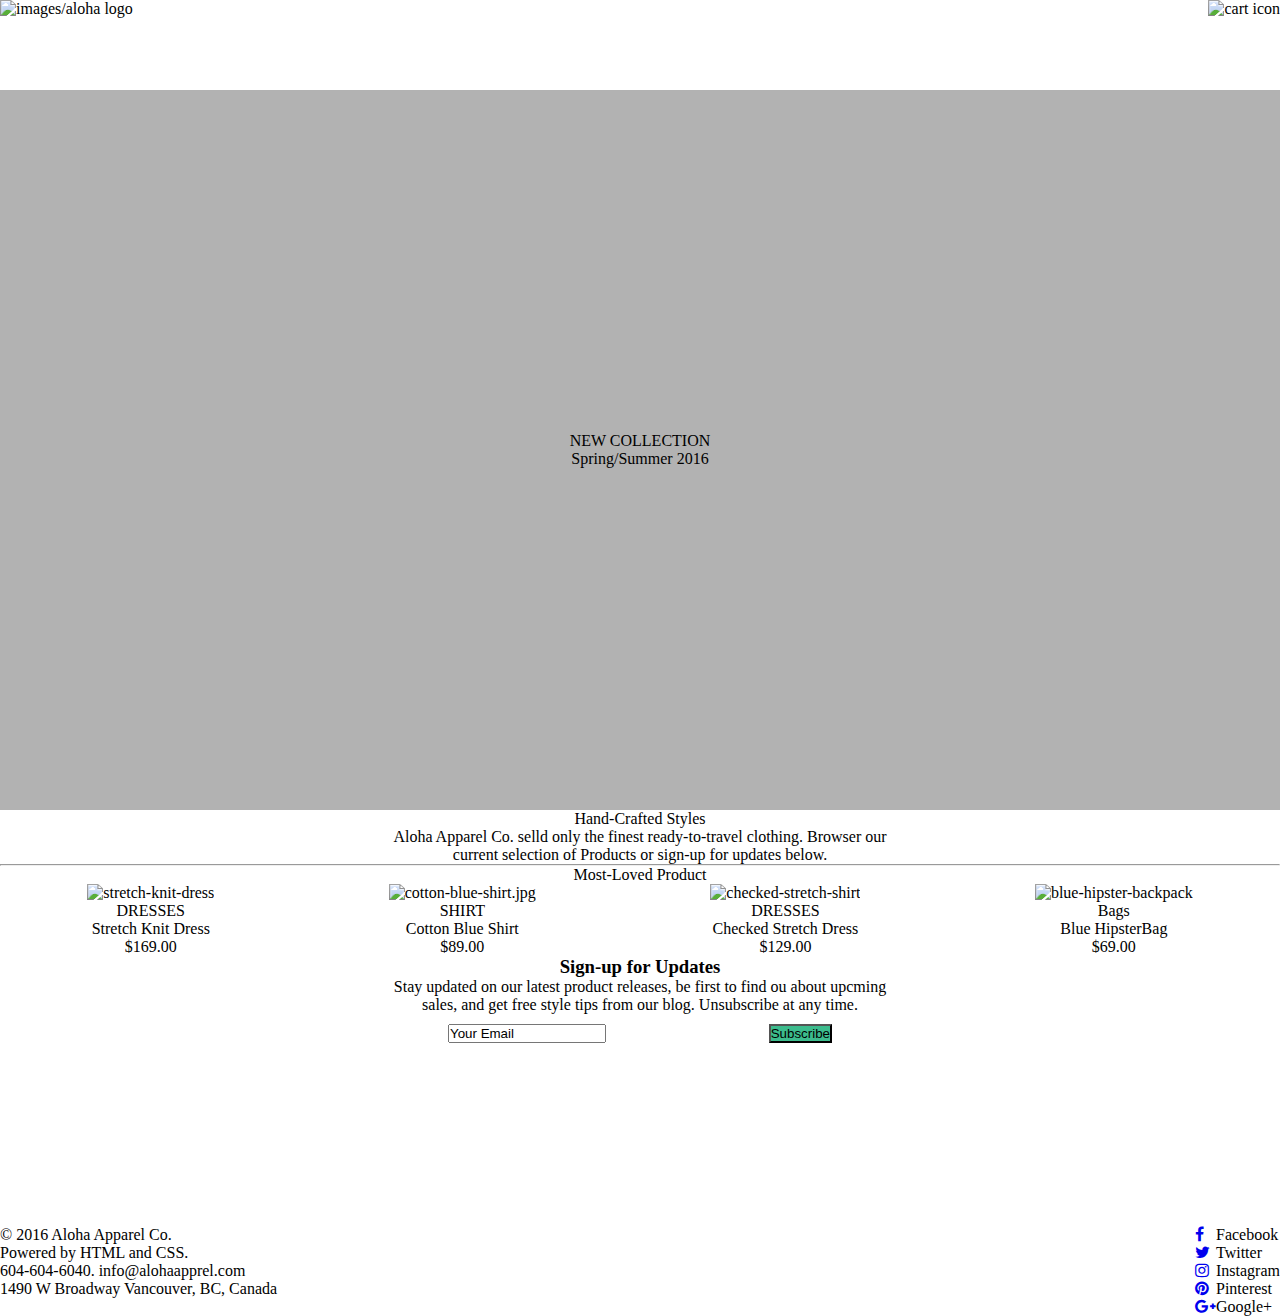
==== index.html @ 3df968f3 "update html and css" ====
<!DOCTYPE html>
<html>
<head>
<meta charset="utf-8">
<link type="text/css" rel="stylesheet" href="stylesheet.css"/>

<link rel="stylesheet" href="https://cdnjs.cloudflare.com/ajax/libs/font-awesome/4.7.0/css/font-awesome.min.css">


<head>
  <titile> </title>
</head>

<body>
  <section class="container flex dir-col">

    <!-- Logo and the cart-->
    <section>
     <div class="logo flex just-cont-between">
       <img src="images/aloha-logo.svg" alt="images/aloha logo">
       <img src="images/cart-icon.svg" alt="cart icon">
     </div>
   </section>

   <!-- Background, foreground image and text-->
   <section class="banner-image flex just-cont-cent dir-col">
    <div>
        <div class=" text-center flex dir-col just-cont-cent">
        <p> NEW COLLECTION </p>
      <p> Spring/Summer 2016 </p>
     </div>
   </div>
 </section>

<!-- About the company-->

    <section>
    <div class="text-center">
      <p> Hand-Crafted Styles </p>
      <p>
        Aloha Apparel Co. selld only the finest ready-to-travel clothing. Browser our <p> current selection of Products or sign-up for updates below.</p>
      </p>
    </div>

    <hr>
    </section>


<!-- Products-->

   <section class="flex dir-col">
      <p class="text-center"> Most-Loved Product </p>
      <div class="text-center flex dir-row just-cont-around">
          <div >
            <img src="images/stretch-knit-dress.jpg" alt="stretch-knit-dress">
            <p> DRESSES </p>
            <p> Stretch Knit Dress </p>
            <p> $169.00 <p>
          </div>


          <div>
            <img src="images/cotton-blue-shirt.jpg" alt="cotton-blue-shirt.jpg">
            <p> SHIRT </p>
            <p> Cotton Blue Shirt</p>
            <p> $89.00 <p>
          </div>


          <div>
            <img src="images/checked-stretch-dress.jpg" alt="checked-stretch-shirt">
            <p> DRESSES </p>
            <p> Checked Stretch Dress </p>
            <p> $129.00 <p>
          </div>


          <div>
            <img src="images/blue-hipster-backpack.jpg" alt="blue-hipster-backpack">
            <p> Bags </p>
            <p> Blue HipsterBag </p>
            <p> $69.00 <p>
          </div>
      </div>
    </section>

<!-- Sign up for updates -->

    <section class="flex just-cont-cent dir-col signup-img">
      <div class="signup-img">
      <div class="text-center">
        <h3> Sign-up for Updates </h3>
        <p>
          Stay updated on our latest product releases, be first to find ou about upcming <p>sales, and get free style tips from our blog. Unsubscribe at any time.</p>
        </p>
      </div>

      <form class="flex just-cont-between">
        <input type="text" name="mail" value="Your Email" class="emailtext">
        <input type="submit" value="Subscribe" class="buttom">
      </form>

    </div>
    </section>

      <!-- Address and social media -->

    <section class="flex dir-row just-cont-between">

      <div>
        <p> © 2016 Aloha Apparel Co. </p>
        <p>Powered by HTML and CSS.</p>
        <p>604-604-6040. info@alohaapprel.com</p>
        <p>1490 W Broadway Vancouver, BC, Canada</p>
      </div>

      <div class="flex flex-end">
        <div>
          <p>
            <a href="https://www.facebook.com/"><i class="fa fa-facebook"></i></a>
          </p>

          <p>
            <a href="https://twitter.com/?lang=en"><i class="fa fa-twitter"></i></a>
          </p>

          <p>
            <a href="https://www.instagram.com/"><i class="fa fa-instagram"></i></a>
          </p>

          <p>
            <a href="https://www.pinterest.com/"><i class="fa fa-pinterest"></i></a>
          </p>

          <p>
            <a href="https://plus.google.com/explore"><i class="fa fa-google-plus"></i></a>
          </p>
        </div>

        <div>
              <p>Facebook</p>
              <p>Twitter</p>
              <p>Instagram</p>
              <p>Pinterest</p>
              <p>Google+</p>
        </div>
      </div>

      </section>
    </section>

</body>
</html>
---- stylesheet.css ----
*{margin: 0;
  padding: 0;}

.flex {display: flex;}
.just-cont-cent {justify-content: center;}
.just-cont-between {justify-content: space-between;}
.dir-col {flex-direction: column;}
.dir-row {flex-direction: row;}
.flex-wrap {flex-wrap: wrap;}
.just-cont-around {justify-content: space-around;}
.flex-end {justify-content: flex-end;}

.banner-image {
             background-image: linear-gradient( rgba(0,0,0,0.3),rgba(0,0,0,0.3)), url("images/banner-girl.png"),url( "images/flower-bkgd.jpg");
             height: 80vh;
             background-position: bottom center;
             background-size: contain 20vh cover;
             background-repeat: no-repeat;
}

.logo {height: 10vh;}
.text-center {text-align: center;}

.signup-img {
 background: url("images/wave-bkgd.jpg") center bottom no-repeat;
 /*background-size: cover;*/
 height: 30vh;
}


form {width:30%;
     border-radius: 10px;
     background-color:white;
     padding: 10px;
     margin: auto;}

.emailtext {width: 40%;}

.buttom { background-color: #3CBC8D;}

@font-face {font-family: PlayfairDisplay-Bold;
           src: url(PlayfairDisplay-Bold.otf);}

@font-face {font-family: PlayfairDisplay-BoldItalic;
           src: url(PlayfairDisplay-BoldItalic.otf);}

@font-face {font-family: PlayfairDisplay-Italic;
           src: url(PlayfairDisplay-talic.otf);}

@font-face {font-family: PlayfairDisplay-Regular;
           src: url(PlayfairDisplay-Regular.otf);}

@font-face {font-family: Raleway-Light;
           src: url(Raleway-Light.ttf);}

@font-face {font-family: Raleway-LightItalic;
           src: url(Raleway-LightItalic.ttf);}

@font-face {font-family: Raleway-Medium;
           src: url(Raleway-Medium.ttf);}

@font-face {font-family: Raleway-MediumItalic;
           src: url(Raleway-MEdiumITalic.ttf);}
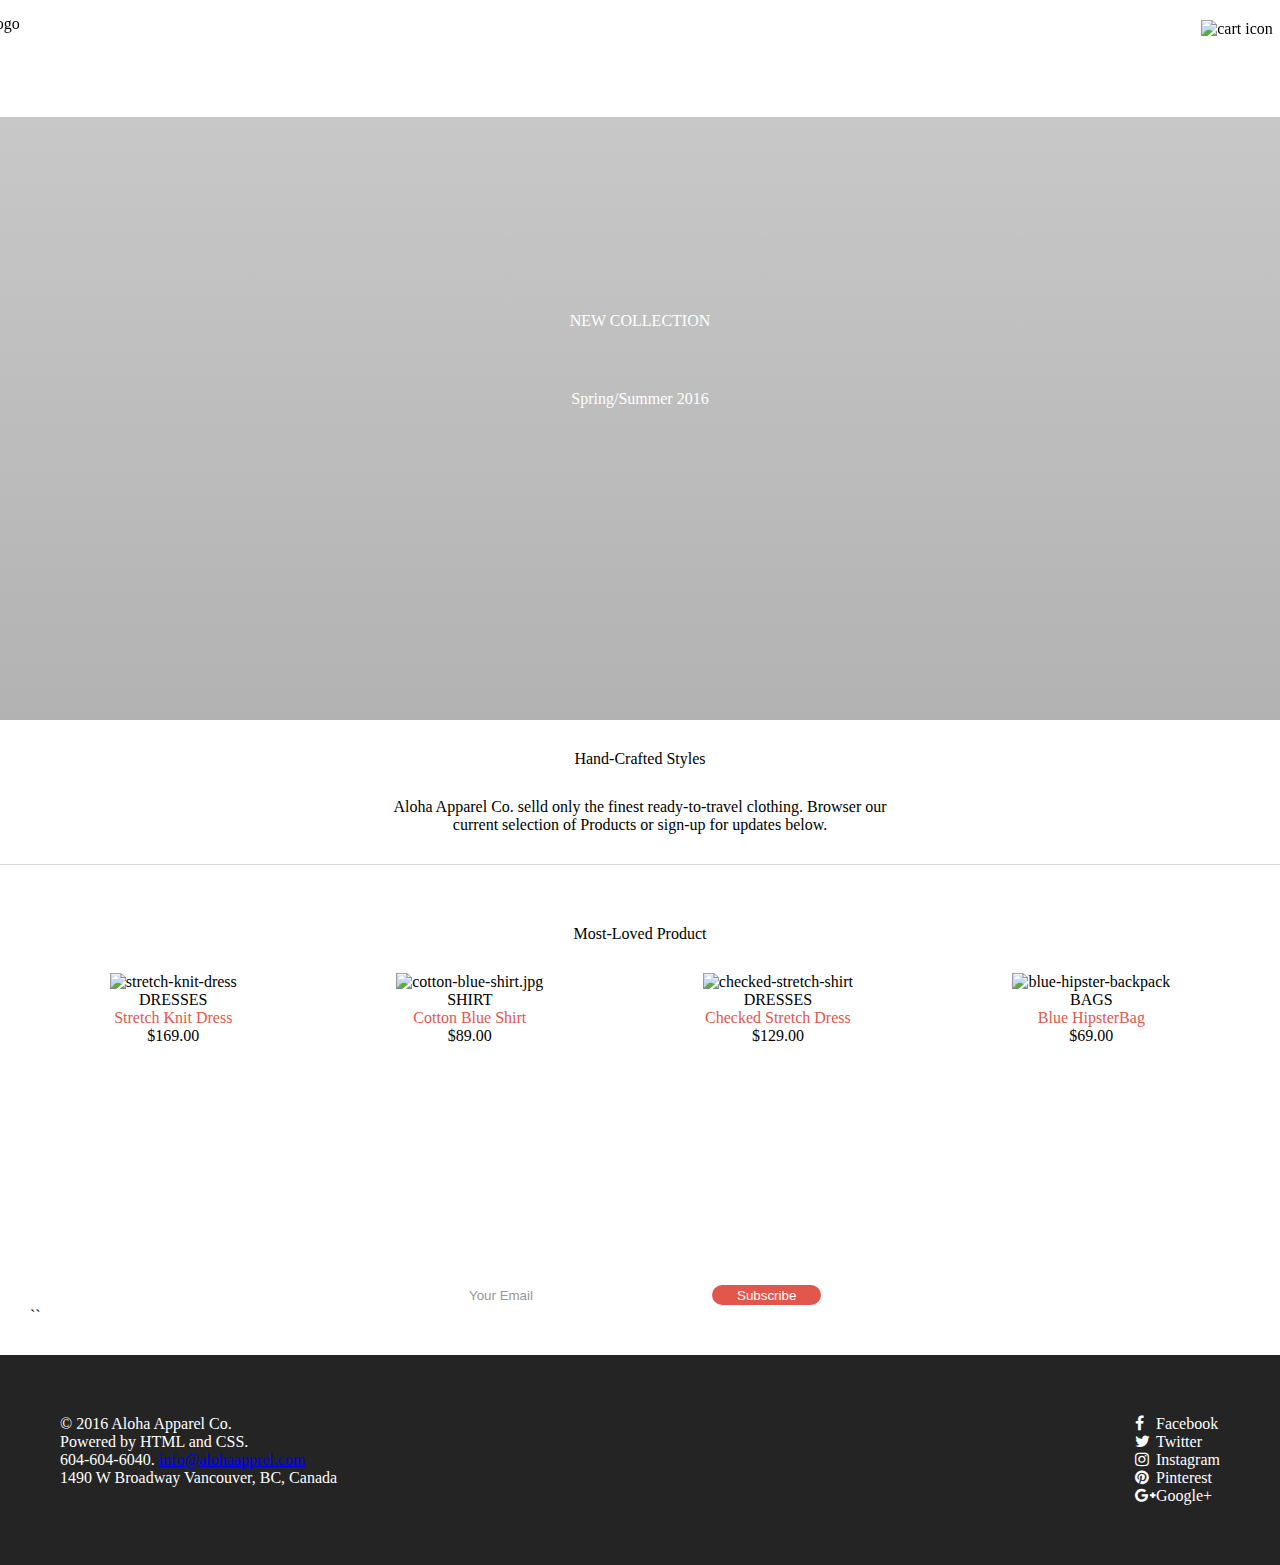
==== commit f17cdaa6: "adding to the branch on 18th April 2017" ====
--- a/index.html
+++ b/index.html
@@ -17,44 +17,45 @@
     <!-- Logo and the cart-->
     <section>
      <div class="logo flex just-cont-between">
-       <img src="images/aloha-logo.svg" alt="images/aloha logo">
-       <img src="images/cart-icon.svg" alt="cart icon">
+       <img src="images/aloha-logo.svg" alt="images/aloha logo" class="aloha-logo">
+       <img src="images/cart-icon.svg" alt="cart icon" class="cart-logo">
      </div>
    </section>
 
    <!-- Background, foreground image and text-->
-   <section class="banner-image flex just-cont-cent dir-col">
+   <section class="banner-image flex just-cont-cent dir-col text-white">
     <div>
         <div class=" text-center flex dir-col just-cont-cent">
-        <p> NEW COLLECTION </p>
-      <p> Spring/Summer 2016 </p>
+        <p class="padding"> NEW COLLECTION </p>
+      <p class="padding"> Spring/Summer 2016 </p>
      </div>
    </div>
  </section>
 
 <!-- About the company-->
 
-    <section>
+    <section class="padding">
     <div class="text-center">
-      <p> Hand-Crafted Styles </p>
+      <p class="bottom-padding"> Hand-Crafted Styles </p>
       <p>
         Aloha Apparel Co. selld only the finest ready-to-travel clothing. Browser our <p> current selection of Products or sign-up for updates below.</p>
       </p>
     </div>
-
-    <hr>
     </section>
 
 
 <!-- Products-->
 
-   <section class="flex dir-col">
-      <p class="text-center"> Most-Loved Product </p>
+   <section class="flex dir-col padding border-top">
+
+      <p class="text-center padding"> Most-Loved Product </p>
+
       <div class="text-center flex dir-row just-cont-around">
+
           <div >
             <img src="images/stretch-knit-dress.jpg" alt="stretch-knit-dress">
             <p> DRESSES </p>
-            <p> Stretch Knit Dress </p>
+            <p class="text-orange"> Stretch Knit Dress </p>
             <p> $169.00 <p>
           </div>
 
@@ -62,7 +63,7 @@
           <div>
             <img src="images/cotton-blue-shirt.jpg" alt="cotton-blue-shirt.jpg">
             <p> SHIRT </p>
-            <p> Cotton Blue Shirt</p>
+            <p class="text-orange"> Cotton Blue Shirt</p>
             <p> $89.00 <p>
           </div>
 
@@ -70,51 +71,52 @@
           <div>
             <img src="images/checked-stretch-dress.jpg" alt="checked-stretch-shirt">
             <p> DRESSES </p>
-            <p> Checked Stretch Dress </p>
+            <p class="text-orange"> Checked Stretch Dress </p>
             <p> $129.00 <p>
           </div>
 
 
           <div>
             <img src="images/blue-hipster-backpack.jpg" alt="blue-hipster-backpack">
-            <p> Bags </p>
-            <p> Blue HipsterBag </p>
+            <p> BAGS </p>
+            <p class="text-orange"> Blue HipsterBag </p>
             <p> $69.00 <p>
           </div>
+
       </div>
     </section>
 
 <!-- Sign up for updates -->
 
-    <section class="flex just-cont-cent dir-col signup-img">
-      <div class="signup-img">
-      <div class="text-center">
-        <h3> Sign-up for Updates </h3>
+    <section class="flex just-cont-cent dir-col signup-img text-whith">
+      <div class="signup-img padding">
+      <div class="text-center padding text-white">
+        <h3 class="padding"> Sign-up for Updates </h3>
         <p>
           Stay updated on our latest product releases, be first to find ou about upcming <p>sales, and get free style tips from our blog. Unsubscribe at any time.</p>
         </p>
       </div>
 
       <form class="flex just-cont-between">
-        <input type="text" name="mail" value="Your Email" class="emailtext">
-        <input type="submit" value="Subscribe" class="buttom">
-      </form>
+        <input type="text" name="mail" value="Your Email" class="emailfield">
+        <input type="submit" value="Subscribe" class="button">
+      </form>``
 
     </div>
     </section>
 
       <!-- Address and social media -->
 
-    <section class="flex dir-row just-cont-between">
+    <section class=" footer flex dir-row just-cont-between padding text-white">
 
-      <div>
+      <div class="padding text-white">
         <p> © 2016 Aloha Apparel Co. </p>
         <p>Powered by HTML and CSS.</p>
-        <p>604-604-6040. info@alohaapprel.com</p>
+        <p>604-604-6040. <a href="info@alohaapprel.com">info@alohaapprel.com</a></p>
         <p>1490 W Broadway Vancouver, BC, Canada</p>
       </div>
 
-      <div class="flex flex-end">
+      <div class="flex flex-end padding">
         <div>
           <p>
             <a href="https://www.facebook.com/"><i class="fa fa-facebook"></i></a>
--- a/stylesheet.css
+++ b/stylesheet.css
@@ -1,4 +1,6 @@
-*{margin: 0;
+*{
+  box-sizing: border-box;
+  margin: 0;
   padding: 0;}
 
 .flex {display: flex;}
@@ -10,54 +12,95 @@
 .just-cont-around {justify-content: space-around;}
 .flex-end {justify-content: flex-end;}
 
+.logo {position: fixed;
+        background-color: white;
+        width: 100%;}
+
 .banner-image {
-             background-image: linear-gradient( rgba(0,0,0,0.3),rgba(0,0,0,0.3)), url("images/banner-girl.png"),url( "images/flower-bkgd.jpg");
-             height: 80vh;
-             background-position: bottom center;
-             background-size: contain 20vh cover;
-             background-repeat: no-repeat;
-}
+               background-image: linear-gradient( rgba(0,0,0,0.2),rgba(0,0,0,0.3)), url("images/banner-girl.png"),url( "images/flower-bkgd.jpg");
+               height: 80vh;
+               background-position: center, bottom, center;
+               background-size: contain, 40vh, cover;
+               background-repeat: no-repeat;}
 
-.logo {height: 10vh;}
+.border-top {border-top: 1px solid #d7d7d7;}
+
+.logo {
+        height: 13vh;}
+
+.aloha-logo { position: relative;
+              right: 10%;
+              padding: 15px;}
+
+.cart-logo { position: relative;
+            left: 1%;
+            padding: 20px; }
+
 .text-center {text-align: center;}
 
+.text-orange {color: #e2574c;}
+
 .signup-img {
- background: url("images/wave-bkgd.jpg") center bottom no-repeat;
- /*background-size: cover;*/
- height: 30vh;
-}
+            /*background-image: linear-gradient(rgba(0,0,0,0.5));*/
+            background: url("images/wave-bkgd.jpg");
+            background-position: bottom, center;
+            background-repeat: no-repeat;
+            background-size: cover;}
+
+form {width: 30%;
+     border-radius: 50px;
+     background-color:white;
+     padding: 2px;
+     margin: auto;}
 
 
-form {width:30%;
-     border-radius: 10px;
-     background-color:white;
-     padding: 10px;
-     margin: auto;}
+.emailfield {
+              padding-left: 10px;
+              color: #969696;
+              width: 70%;
+              border-style: none;
+              height: 20px;
+              border-radius: 50px;}
 
-.emailtext {width: 40%;}
+.button {
+          color: white;
+          background-color: #e2574c;
+          height: 20px;
+          width: 20px;
+          border-radius: 50px;
+          border-style: none;
+          flex-grow: 1;}
 
-.buttom { background-color: #3CBC8D;}
+.padding{ padding: 30px;}
 
-@font-face {font-family: PlayfairDisplay-Bold;
-           src: url(PlayfairDisplay-Bold.otf);}
+.footer {background: #242424;}
 
-@font-face {font-family: PlayfairDisplay-BoldItalic;
-           src: url(PlayfairDisplay-BoldItalic.otf);}
+.text-white {color: white;}
 
-@font-face {font-family: PlayfairDisplay-Italic;
-           src: url(PlayfairDisplay-talic.otf);}
+.fa {color: white;}
 
-@font-face {font-family: PlayfairDisplay-Regular;
-           src: url(PlayfairDisplay-Regular.otf);}
+.bottom-padding{padding-bottom: 30px;}
 
-@font-face {font-family: Raleway-Light;
-           src: url(Raleway-Light.ttf);}
+@font-face {font-family: "PlayfairDisplay-Bold";
+           src: url("PlayfairDisplay-Bold.otf");}
 
-@font-face {font-family: Raleway-LightItalic;
-           src: url(Raleway-LightItalic.ttf);}
+@font-face {font-family: "PlayfairDisplay-BoldItalic";
+           src: url("PlayfairDisplay-BoldItalic.otf");}
 
-@font-face {font-family: Raleway-Medium;
-           src: url(Raleway-Medium.ttf);}
+@font-face {font-family: "PlayfairDisplay-Italic";
+           src: url("PlayfairDisplay-talic.otf");}
 
-@font-face {font-family: Raleway-MediumItalic;
-           src: url(Raleway-MEdiumITalic.ttf);}
+@font-face {font-family: "PlayfairDisplay-Regular";
+           src: url("PlayfairDisplay-Regular.otf");}
+
+@font-face {font-family: "Raleway-Light";
+           src: url("Raleway-Light.ttf");}
+
+@font-face {font-family: "Raleway-LightItalic";
+           src: url("Raleway-LightItalic.ttf");}
+
+@font-face {font-family: "Raleway-Medium";
+           src: url("Raleway-Medium.ttf");}
+
+@font-face {font-family: "Raleway-MediumItalic";
+           src: url("Raleway-MEdiumITalic.ttf");}
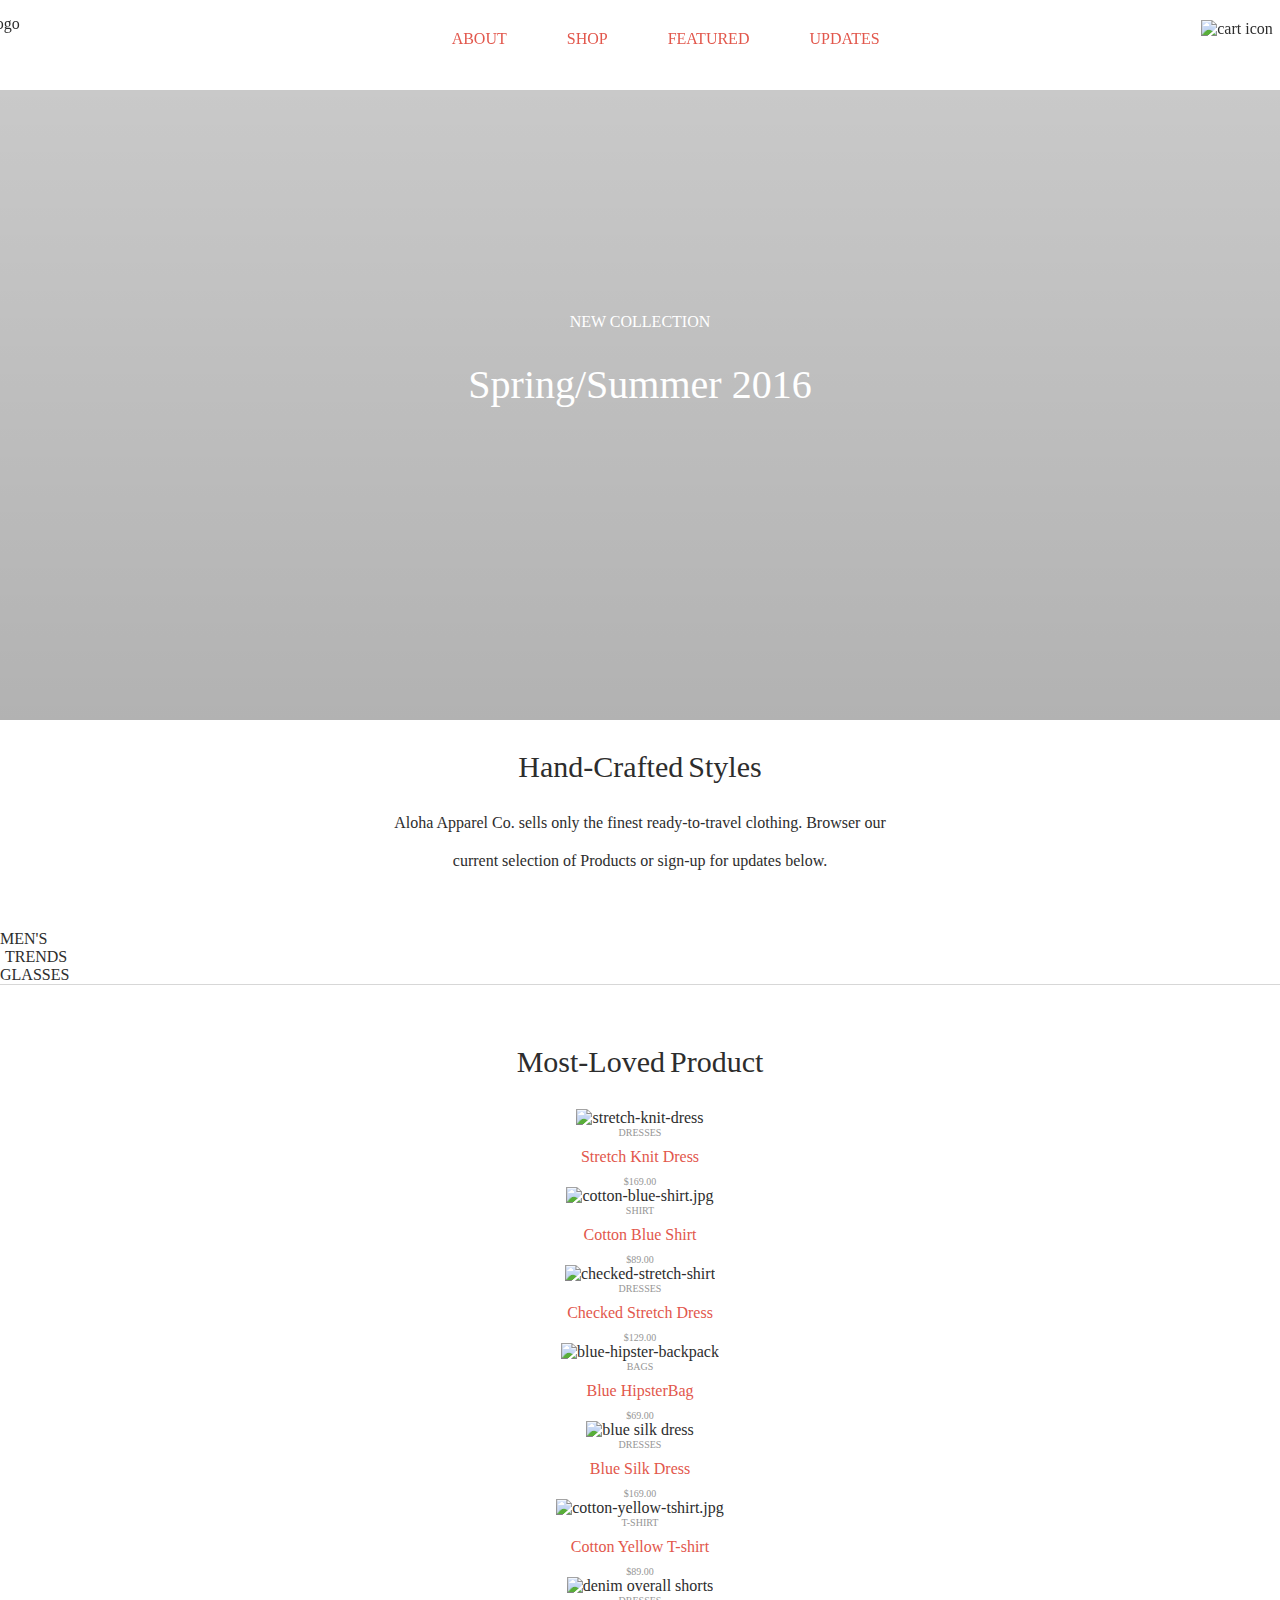
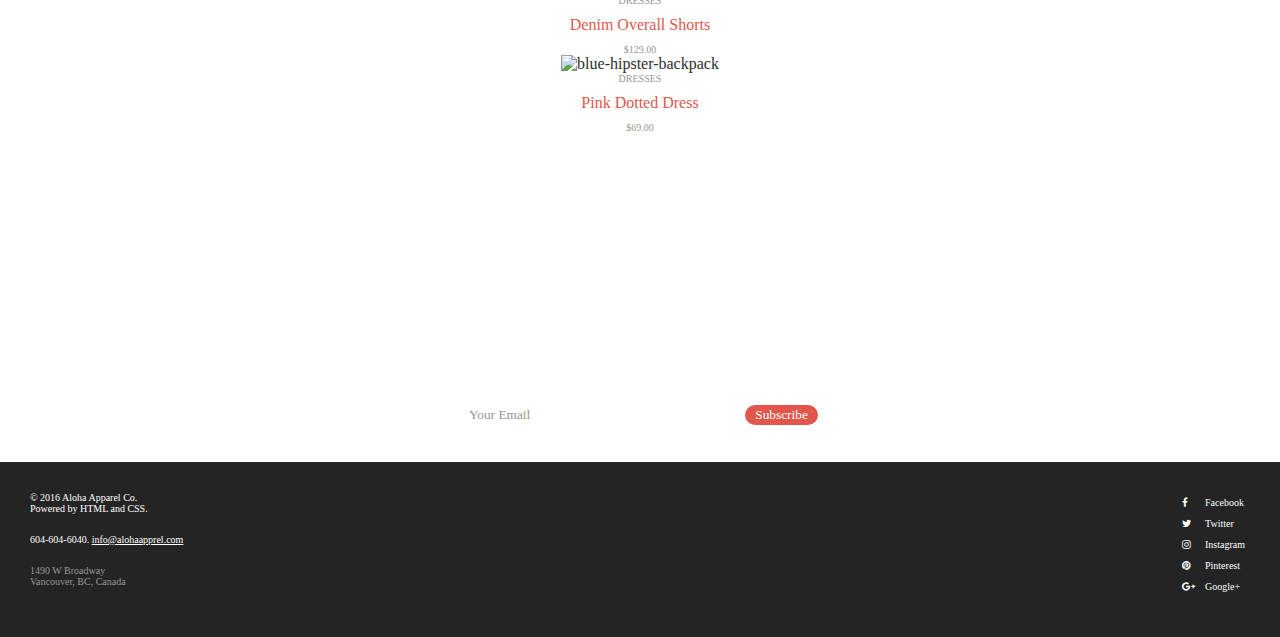
==== commit 8a8761fb: "updates file" ====
--- a/index.html
+++ b/index.html
@@ -2,154 +2,260 @@
 <html>
 <head>
 <meta charset="utf-8">
+<link rel="stylesheet" href="reset.css" type="text/css">
 <link type="text/css" rel="stylesheet" href="stylesheet.css"/>
-
 <link rel="stylesheet" href="https://cdnjs.cloudflare.com/ajax/libs/font-awesome/4.7.0/css/font-awesome.min.css">
 
-
-<head>
-  <titile> </title>
+<link rel="stylesheet" href="flickity.css" type="text/css">
+<script src="https://ajax.googleapis.com/ajax/libs/jquery/3.2.0/jquery.min.js"> </script>
+<script rel="flickity-slider" src="flickity.pkgd.js" type="text/javascript"> </script>
+<script type="text/javascript" src="mainjava.js"> </script>
+
+  <title> Aloha Apparel Co. </title>
 </head>
 
 <body>
-  <section class="container flex dir-col">
+  <section class="flex dir-col">
 
     <!-- Logo and the cart-->
     <section>
      <div class="logo flex just-cont-between">
        <img src="images/aloha-logo.svg" alt="images/aloha logo" class="aloha-logo">
+
+<!-- ADDD ADDDD ADDD ADDD THE NAAAAV -->
+       <div class="flex nav-width">
+         <a class="display-block padding text-orange text-decor" href="#about"> ABOUT </a>
+         <a class="display-block padding text-orange text-decor" href="#shop"> SHOP </a>
+         <a class="display-block padding text-orange text-decor" href="#featured"> FEATURED </a>
+         <a class="display-block padding text-orange text-decor" href="#updates"> UPDATES </a>
+       </div>
+
        <img src="images/cart-icon.svg" alt="cart icon" class="cart-logo">
      </div>
    </section>
 
+
    <!-- Background, foreground image and text-->
+
    <section class="banner-image flex just-cont-cent dir-col text-white">
-    <div>
-        <div class=" text-center flex dir-col just-cont-cent">
-        <p class="padding"> NEW COLLECTION </p>
-      <p class="padding"> Spring/Summer 2016 </p>
-     </div>
-   </div>
- </section>
+          <div class=" text-center flex dir-col just-cont-cent ">
+            <p class="ralebold bottom-padding"> NEW COLLECTION </p>
+            <p class="playfairregular main-heading-font"> Spring/Summer 2016 </p>
+          </div>
+   </section>
 
 <!-- About the company-->
 
-    <section class="padding">
-    <div class="text-center">
-      <p class="bottom-padding"> Hand-Crafted Styles </p>
-      <p>
-        Aloha Apparel Co. selld only the finest ready-to-travel clothing. Browser our <p> current selection of Products or sign-up for updates below.</p>
-      </p>
-    </div>
+   <section class="padding" id="about">
+      <div class="text-center">
+        <div class="bottom-padding">
+          <div class="flex dir-row just-cont-cent bottom-padding sub-heading-font">
+            <p class="playfairitalic padding-right"> Hand-Crafted </p> <p class="playfairbold"> Styles </p>
+          </div>
+          <div class="ralelight">
+            <p class="bottom-padding-20px">
+              Aloha Apparel Co. sells only the finest ready-to-travel clothing. Browser our </p> <p> current selection of Products or sign-up for updates below.</p>
+          </div>
+        </div>
+    </div>
+  </section>
+
+<!-- Tending Section -->
+
+  <section id="shop">
+    <section>
+      <div>
+        <div class="mens-cat">
+          <p> MEN'S </p>
+        </div>
+      </div>
+
+      <div>
+        <div class="trends-cat">
+          <p> TRENDS <p>
+        </div>
+
+        <div class="glasses-cat">
+          <p> GLASSES </p>
+        </div>
+      </div>
     </section>
+<!--
+    <section>
+      <div>
+        <div class="sales-cat">
+          <p> SALES </p>
+        </div>
+
+        <div class="bags-cat">
+          <p> BAGS </p>
+        </div>
+      </div>
+
+      <div>
+        <div class="womens-cat">
+          <p> WOMEN"S </p>
+        </div>
+      </div>
+    </section>-->
+  </section>
 
 
 <!-- Products-->
 
-   <section class="flex dir-col padding border-top">
-
-      <p class="text-center padding"> Most-Loved Product </p>
-
-      <div class="text-center flex dir-row just-cont-around">
-
-          <div >
-            <img src="images/stretch-knit-dress.jpg" alt="stretch-knit-dress">
-            <p> DRESSES </p>
-            <p class="text-orange"> Stretch Knit Dress </p>
-            <p> $169.00 <p>
-          </div>
-
-
-          <div>
-            <img src="images/cotton-blue-shirt.jpg" alt="cotton-blue-shirt.jpg">
-            <p> SHIRT </p>
-            <p class="text-orange"> Cotton Blue Shirt</p>
-            <p> $89.00 <p>
-          </div>
-
-
-          <div>
-            <img src="images/checked-stretch-dress.jpg" alt="checked-stretch-shirt">
-            <p> DRESSES </p>
-            <p class="text-orange"> Checked Stretch Dress </p>
-            <p> $129.00 <p>
-          </div>
-
-
-          <div>
-            <img src="images/blue-hipster-backpack.jpg" alt="blue-hipster-backpack">
-            <p> BAGS </p>
-            <p class="text-orange"> Blue HipsterBag </p>
-            <p> $69.00 <p>
-          </div>
-
-      </div>
-    </section>
+  <section class="flex dir-col padding border-top" id="featured">
+    <div class="padding flex dir-row just-cont-cent bottom-padding sub-heading-font">
+      <p class="playfairitalic padding-right"> Most-Loved </p>
+      <p class="playfairbold"> Product </p>
+    </div>
+
+  <!--<div class="main-carousel" data-flickity='{ "cellAlign":"left", "contain":"true"}'>-->
+    <!--note:- separate js file not needed if you uses it properties-->
+
+    <div class="main-carousel text-center">
+
+      <div class="carousel-cell">
+        <img src="images/stretch-knit-dress.jpg" alt="stretch-knit-dress">
+        <p class="ralebold font-grey font-10px
+        bottom-padding-10px"> DRESSES </p>
+        <p class="text-orange playfairregular bottom-padding-10px"> Stretch Knit Dress </p>
+        <p class="ralebold font-grey font-10px"> $169.00 <p>
+      </div>
+
+      <div class="carousel-cell">
+        <img src="images/cotton-blue-shirt.jpg" alt="cotton-blue-shirt.jpg">
+        <p class="ralebold font-grey font-10px bottom-padding-10px"> SHIRT </p>
+        <p class="text-orange playfairregular bottom-padding-10px"> Cotton Blue Shirt</p>
+        <p class="ralebold font-grey font-10px"> $89.00 <p>
+      </div>
+
+
+      <div class="carousel-cell">
+        <img src="images/checked-stretch-dress.jpg" alt="checked-stretch-shirt">
+        <p class="ralebold font-grey font-10px bottom-padding-10px"> DRESSES </p>
+        <p class="text-orange playfairregular bottom-padding-10px"> Checked Stretch Dress </p>
+        <p class="ralebold font-grey font-10px"> $129.00 <p>
+      </div>
+
+
+      <div class="carousel-cell">
+        <img src="images/blue-hipster-backpack.jpg" alt="blue-hipster-backpack">
+        <p class="ralebold font-grey font-10px bottom-padding-10px"> BAGS </p>
+        <p class="text-orange playfairregular bottom-padding-10px"> Blue HipsterBag </p>
+        <p class="ralebold font-grey font-10px"> $69.00 <p>
+      </div>
+
+      <div class="carousel-cell">
+        <img src="images/blue-silk-dress.jpg" alt="blue silk dress">
+        <p class="ralebold font-grey font-10px
+        bottom-padding-10px"> DRESSES </p>
+        <p class="text-orange playfairregular bottom-padding-10px"> Blue Silk Dress </p>
+        <p class="ralebold font-grey font-10px"> $169.00 <p>
+      </div>
+
+      <div class="carousel-cell">
+        <img src="images/cotton-yellow-tshirt.jpg" alt="cotton-yellow-tshirt.jpg">
+        <p class="ralebold font-grey font-10px bottom-padding-10px"> T-SHIRT </p>
+        <p class="text-orange playfairregular bottom-padding-10px"> Cotton Yellow T-shirt</p>
+        <p class="ralebold font-grey font-10px"> $89.00 <p>
+      </div>
+
+      <div class="carousel-cell">
+        <img src="images/demin-overall-shorts.jpg" alt="denim overall shorts">
+        <p class="ralebold font-grey font-10px bottom-padding-10px"> DRESSES </p>
+        <p class="text-orange playfairregular bottom-padding-10px"> Denim Overall Shorts </p>
+        <p class="ralebold font-grey font-10px"> $129.00 <p>
+      </div>
+
+      <div class="carousel-cell">
+        <img src="images/pink-dotted-dress.jpg" alt="blue-hipster-backpack">
+        <p class="ralebold font-grey font-10px bottom-padding-10px"> DRESSES </p>
+        <p class="text-orange playfairregular bottom-padding-10px"> Pink Dotted Dress </p>
+        <p class="ralebold font-grey font-10px"> $69.00 <p>
+      </div>
+
+    </div>
+  </section>
 
 <!-- Sign up for updates -->
 
-    <section class="flex just-cont-cent dir-col signup-img text-whith">
-      <div class="signup-img padding">
+  <section class="updates flex just-cont-cent dir-col signup-img" id="updates">
+    <div class="signup-img padding">
       <div class="text-center padding text-white">
-        <h3 class="padding"> Sign-up for Updates </h3>
-        <p>
-          Stay updated on our latest product releases, be first to find ou about upcming <p>sales, and get free style tips from our blog. Unsubscribe at any time.</p>
-        </p>
-      </div>
-
-      <form class="flex just-cont-between">
-        <input type="text" name="mail" value="Your Email" class="emailfield">
-        <input type="submit" value="Subscribe" class="button">
-      </form>``
-
-    </div>
-    </section>
+        <div class="padding flex dir-row just-cont-cent sub-heading-font">
+          <p class="playfairitalic padding-right"> Sign-up for </p>
+          <p class="playfairbold"> Updates </p>
+        </div>
+
+        <div class="ralelight">
+          <p class="bottom-padding-20px">
+            Stay updated on our latest product releases, be first to find ou about upcming </p> <p>sales, and get free style tips from our blog. Unsubscribe at any time.</p>
+        </div>
+      </div>
+
+      <div class="flex just-cont-cent">
+        <form name="form1" action="#"lass="flex just-cont-between">
+          <input type="text" name="mail" value="Your Email" class="emailfield ralelight">
+          <input type="submit" value="Subscribe" onclick="ValidateEmail(document.form1.mail)" class="button ralebold ">
+        </form>
+      </div>
+
+    </div>
+  </section>
 
       <!-- Address and social media -->
 
-    <section class=" footer flex dir-row just-cont-between padding text-white">
-
-      <div class="padding text-white">
+  <section class=" footer flex dir-row just-cont-between padding text-white font-10px">
+
+    <div class="text-white">
+      <div class="playfairregular bottom-padding-20px">
         <p> © 2016 Aloha Apparel Co. </p>
         <p>Powered by HTML and CSS.</p>
-        <p>604-604-6040. <a href="info@alohaapprel.com">info@alohaapprel.com</a></p>
-        <p>1490 W Broadway Vancouver, BC, Canada</p>
-      </div>
-
-      <div class="flex flex-end padding">
-        <div>
-          <p>
+      </div>
+
+      <div class="playfairregular bottom-padding-20px">
+        <p>604-604-6040. <a href="info@alohaapprel.com" class="text-white">info@alohaapprel.com</a></p>
+      </div>
+
+      <div class="playfairregular font-grey">
+        <p>1490 W Broadway </p>
+        <p>Vancouver, BC, Canada</p>
+      </div>
+      </div>
+
+      <div class="flex flex-end  align-center ralelight">
+        <div class="padding-5px">
+          <p class="bottom-padding-10px">
             <a href="https://www.facebook.com/"><i class="fa fa-facebook"></i></a>
           </p>
 
-          <p>
+          <p class="bottom-padding-10px">
             <a href="https://twitter.com/?lang=en"><i class="fa fa-twitter"></i></a>
           </p>
 
-          <p>
+          <p class="bottom-padding-10px">
             <a href="https://www.instagram.com/"><i class="fa fa-instagram"></i></a>
           </p>
 
-          <p>
+          <p class="bottom-padding-10px">
             <a href="https://www.pinterest.com/"><i class="fa fa-pinterest"></i></a>
           </p>
 
-          <p>
+          <p class="bottom-padding-10px">
             <a href="https://plus.google.com/explore"><i class="fa fa-google-plus"></i></a>
           </p>
         </div>
 
-        <div>
-              <p>Facebook</p>
-              <p>Twitter</p>
-              <p>Instagram</p>
-              <p>Pinterest</p>
-              <p>Google+</p>
-        </div>
-      </div>
-
-      </section>
+        <div class="padding-5px">
+              <p class="bottom-padding-10px">Facebook</p>
+              <p class="bottom-padding-10px">Twitter</p>
+              <p class="bottom-padding-10px">Instagram</p>
+              <p class="bottom-padding-10px">Pinterest</p>
+              <p class="bottom-padding-10px">Google+</p>
+        </div>
+      </div>
+
     </section>
-
+  </section>
 </body>
 </html>
--- a/stylesheet.css
+++ b/stylesheet.css
@@ -1,7 +1,15 @@
+
 *{
   box-sizing: border-box;
   margin: 0;
   padding: 0;}
+
+/* Properties for the while body */
+
+  body { color: #2d2d2d;
+          font-size: 16px;}
+
+/* Common flex properties for the body */
 
 .flex {display: flex;}
 .just-cont-cent {justify-content: center;}
@@ -11,34 +19,153 @@
 .flex-wrap {flex-wrap: wrap;}
 .just-cont-around {justify-content: space-around;}
 .flex-end {justify-content: flex-end;}
+.align-center {align-items: center;}
+.flex-grow {flex-grow: 1;}
+.flex-grow-2 {flex-grow: 2;}
+
+/* Common styling properties for the body */
+.font-grey {color: #969696;}
+
+.padding {padding: 30px;}
+
+.padding-5px {padding: 5px;}
+
+.padding-right {padding-right: 5px;}
+
+.footer {background: #242424;
+         border-top: 5px solid white;}
+
+.text-white {color: white;}
+
+.fa {color: white;}
+
+.bottom-padding{padding-bottom: 30px;}
+
+.main-heading-font {font-size: 40px;}
+
+.sub-heading-font { font-size: 30px;}
+
+.font-10px {font-size: 10px;}
+
+.bottom-padding-10px {padding-bottom: 10px;}
+
+.bottom-padding-20px { padding-bottom: 20px;}
+
+.text-center {text-align: center;}
+
+.text-orange {color: #e2574c;}
+
+.display-block {display:inline-block;
+                position: relative;
+                right: :200px;}
+
+.text-decor {text-decoration: none;}
+
+/* Main logo and shopping cart-logo (nav bar) */
+
+ul {
+    margin: 0;
+    padding: 0;
+}
+
+ul li {
+    margin-left: auto;
+    margin-right: auto;
+}
+
+.nav-width {width: auto;
+            margin: 0 auto;}
 
 .logo {position: fixed;
-        background-color: white;
-        width: 100%;}
+       background-color: white;
+       width: 100%;
+       height: 10vh;}
+
+.aloha-logo {position: relative;
+             right: 10%;
+             padding: 15px;}
+
+.cart-logo {position: relative;
+            left: 1%;
+            padding: 20px;}
+
+/* header background image, foreground image and text */
+
+
+.max-width {max-width: 10px;}
 
 .banner-image {
                background-image: linear-gradient( rgba(0,0,0,0.2),rgba(0,0,0,0.3)), url("images/banner-girl.png"),url( "images/flower-bkgd.jpg");
                height: 80vh;
                background-position: center, bottom, center;
-               background-size: contain, 40vh, cover;
+               backg round-size: contain, 15vh, cover;
                background-repeat: no-repeat;}
 
-.border-top {border-top: 1px solid #d7d7d7;}
-
-.logo {
-        height: 13vh;}
-
-.aloha-logo { position: relative;
-              right: 10%;
-              padding: 15px;}
-
-.cart-logo { position: relative;
-            left: 1%;
-            padding: 20px; }
-
-.text-center {text-align: center;}
-
-.text-orange {color: #e2574c;}
+
+/* border on top of the product section */
+
+.border-top {border-top: 1px solid #d7d7d7;
+pa}
+
+/* images for the trending section */
+
+.box {width: 100%;
+      margin: 0 auto;
+      height: 100px;}
+
+.flex-grow-1 {flex-grow: 1}
+.fl
+
+.mens-cat {
+  background-image: url("images/mens-category.jpg");
+  background-position: center;
+  background-repeat: no-repeat;
+  width: 100%;
+  height: 100%;
+}
+
+.trends-cat {
+  background-image: url("images/trends-category.jpg");
+  background-position: center;
+  background-repeat: no-repeat;
+  width: 100%;
+  height: 100%;
+  padding-left: 5px;
+}
+
+.glasses-cat {
+  background-image: url("images/glasses-category.jpg");
+  background-position: center;
+  background-repeat: no-repeat;
+  width: 100%;
+  height: 100%;
+}
+
+.sales-cat {
+  background-image: url("images/sale-category.jpg");
+  background-position: center;
+  background-repeat: no-repeat;
+  width: 100%;
+  height: 100%;
+}
+
+.bags-cat {
+  background-image: url("images/bags-category.jpg");
+  background-position: center;
+  background-repeat: no-repeat;
+  width: 100%;
+  height: 100%;
+}
+
+.womens-cat {
+  background-image: url("images/womens-category.jpg");
+  background-position: center;
+  background-repeat: no-repeat;
+  width: 100%;
+  height: 100%;
+}
+
+/* update section background image text, buttom and email field*/
 
 .signup-img {
             /*background-image: linear-gradient(rgba(0,0,0,0.5));*/
@@ -54,53 +181,81 @@
      margin: auto;}
 
 
-.emailfield {
-              padding-left: 10px;
-              color: #969696;
-              width: 70%;
-              border-style: none;
-              height: 20px;
-              border-radius: 50px;}
-
-.button {
-          color: white;
-          background-color: #e2574c;
-          height: 20px;
-          width: 20px;
-          border-radius: 50px;
-          border-style: none;
-          flex-grow: 1;}
-
-.padding{ padding: 30px;}
-
-.footer {background: #242424;}
-
-.text-white {color: white;}
-
-.fa {color: white;}
-
-.bottom-padding{padding-bottom: 30px;}
+.emailfield {padding-left: 10px;
+            color: #969696;
+            width: 78%;
+            border-style: none;
+            height: 20px;
+            border-radius: 50px;}
+
+.button {color: white;
+        background-color: #e2574c;
+        height: 20px;
+        border-radius: 50px;
+        border-style: none;
+        width: 20%;
+        }
+
+/* fonts for the web page */
 
 @font-face {font-family: "PlayfairDisplay-Bold";
-           src: url("PlayfairDisplay-Bold.otf");}
+           src: url("fonts/PlayfairDisplay-Bold.otf");}
 
 @font-face {font-family: "PlayfairDisplay-BoldItalic";
-           src: url("PlayfairDisplay-BoldItalic.otf");}
+           src: url("fonts/PlayfairDisplay-BoldItalic.otf");}
 
 @font-face {font-family: "PlayfairDisplay-Italic";
-           src: url("PlayfairDisplay-talic.otf");}
+           src: url("fonts/PlayfairDisplay-Italic.otf");}
 
 @font-face {font-family: "PlayfairDisplay-Regular";
-           src: url("PlayfairDisplay-Regular.otf");}
+           src: url("fonts/PlayfairDisplay-Regular.otf");}
 
 @font-face {font-family: "Raleway-Light";
-           src: url("Raleway-Light.ttf");}
+           src: url("fonts/Raleway-Light.ttf");}
 
 @font-face {font-family: "Raleway-LightItalic";
-           src: url("Raleway-LightItalic.ttf");}
+           src: url("fonts/Raleway-LightItalic.ttf");}
 
 @font-face {font-family: "Raleway-Medium";
-           src: url("Raleway-Medium.ttf");}
+           src: url("fonts/Raleway-Medium.ttf");}
 
 @font-face {font-family: "Raleway-MediumItalic";
-           src: url("Raleway-MEdiumITalic.ttf");}
+           src: url("fonts/Raleway-MEdiumITalic.ttf");}
+
+
+.ralebold {font-family: "Raleway-Medium";}
+
+.ralelight {font-family: "Raleway-Light";}
+
+.playfairitalic {font-family:"PlayfairDisplay-Italic";}
+
+.playfairbold { font-family:"PlayfairDisplay-Bold";}
+
+.playfairregular {font-family: "PlayfairDisplay-Regular"}
+
+
+
+
+
+/* Media setting for mobile (max-width being 600px) */
+/*
+@media screen and (max-width: 600px) {
+
+  .dir-col-mobile {flex-direction: column;}
+
+}
+
+/* Media setting for tablet (min-width being 600px) */
+
+/* Media for the desktop  (min-width being 1240px) */
+
+/*@media screen and (max-width: 600px) {
+  .dir-row-desktop { flex-direction: row;}
+  .just-cont-around-desktop {justify-content: space-around;}
+}
+*/
+
+
+
+/*
+.carousel-cell {display: block;}
